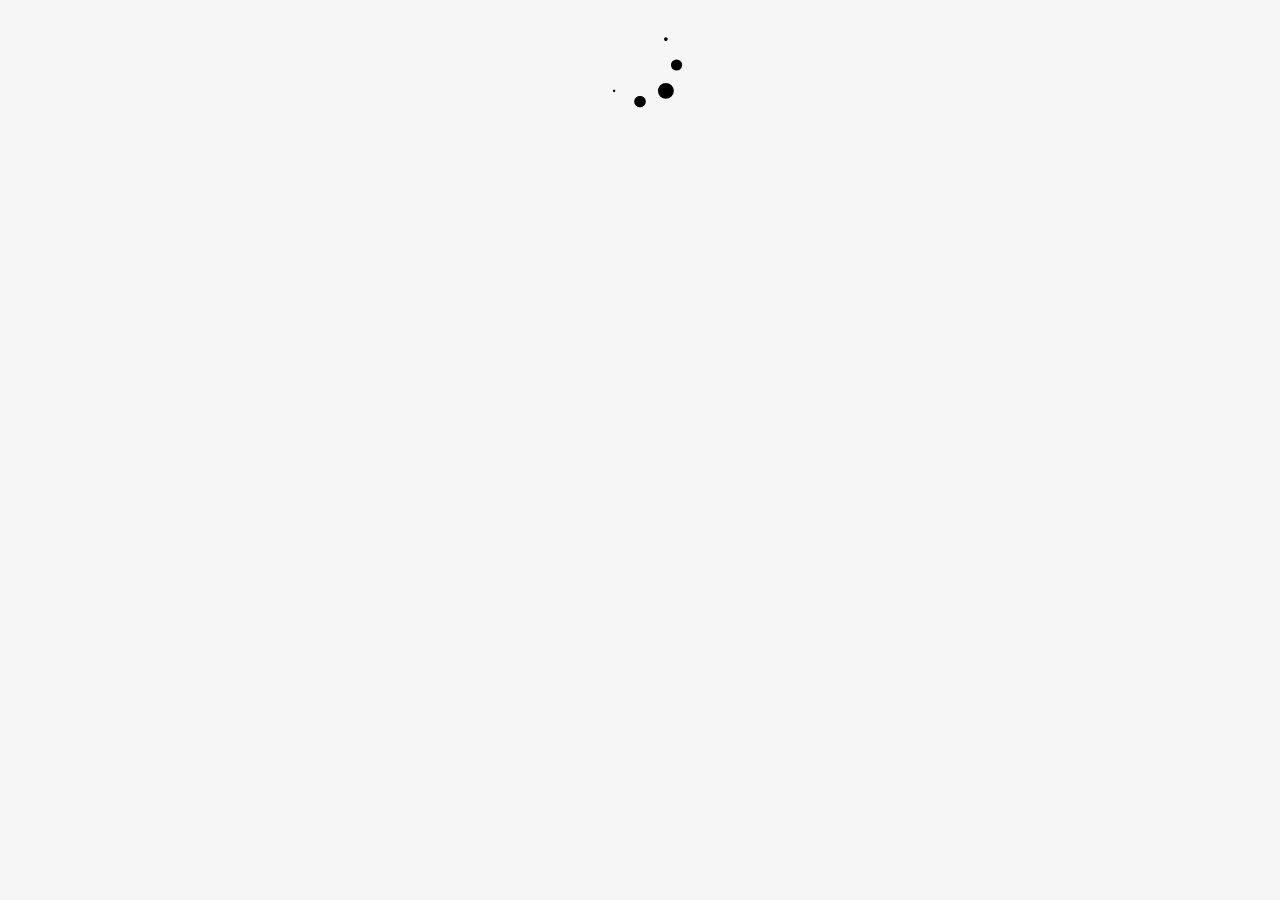
==== 加载新闻/index.html @ 7d368888 "Add files via upload" ====
<!doctype html>
<html>

<head>
    <style>
        body {
            background: #f6f6f6
        }

        .news-container {
            width: 1000px;
            margin: 20px auto;
        }
        .news-container a{
            text-decoration: none;
            color: #fff
        }
        .news-container div {
            background: #222;
            color: #fff;
            margin: 10px;
            box-shadow: 2px 2px #f1f1f1;
            border-radius: 4px;
            
            transform:translate(0,0) scale(.96,.96);
            transition: all .5s
        }
         .news-container>div:hover{
            transform:translate(-1px,-6px) scale(1,1)
        } 
        .news-container div p {
            width: 190px;
            margin-right: 747px;
            margin-top: 20px;
            padding: 20px;
            line-height: 40px;
            font-size: 20px;
        }

        .news-container div:after {
            content: '';
            display: block;
            clear: both;
        }

        .news-container img {
            width: 747px;
            height: 394px;
            float: right;
        }
        .loading-svg{
            text-align: center;
            display: none
        }
        .loading-svg.show{
            margin-bottom: 90px;
            display: block
        }
        .loading-svg>img{
            width: 90px;
            height: 90px;
        }
        .load-more {
            width: 10px;
            height: 10px;
        }
    </style>

</head>

<body>
    
    <div class="news-container"></div>
    <div class="loading-svg">
        <img src="img/loading.svg" alt="">
    </div>
    <div class="load-more"></div>
    <script src="./src/jquery-3.2.1.min.js"></script>
    <script>
        (function loadNews() {
            var num = 5;
            var loadMore = $('.load-more');
            var isLoading = false;
            getNews();

            $(window).on('scroll', function () {
                if (isVisible(loadMore)) {
                    setTimeout(function(){
                        getNews()
                    },300)
                }
            })
            function getNews() {
                if (isLoading) { return }  //状态锁，防止数据到来之前多次发送请求
                isLoading = true;
                $('.loading-svg').addClass('show')
                console.log(num)
                var apiUrl = 'http://route.showapi.com/109-35?channelName=' +
                    encodeURI('数码') +
                    '&maxResult=' +
                    num +
                    '&showapi_sign=c356080c97b840968441f35e8e074536&showapi_appid=41618';
                $.ajax({
                    url: apiUrl,
                    method: 'GET',
                    success: function (response) {
                        console.log(response);
                        renderHtml(response);
                        num += 5;
                         console.log(num)
                        isLoading = false; //结束状态锁
                        $('.loading-svg').removeClass('show')
                    }
                })
            }

            function renderHtml(response) {
                var newsList = response['showapi_res_body']['pagebean']['contentlist'];
                if (newsList.length >= num) {
                    newsList = newsList.slice(-5)     //提取出所获数据的最后五条
                }
                $.each(newsList, function (index, value) {
                    var title = value.title;
                    var link= value.link;
                    if (value['imageurls'].length > 0) {
                        var imgUrl = value['imageurls'][0]['url'];
                    }else{
                        var imgUrl = './img/timg.jpg';
                    }
                    var htmlTemplate=`<div>
                                        <a href="${link}">
                                            <img src= ${imgUrl}>
                                            <p>${value.title}</p>
                                        </a>
                                    </div>`
                    $('.news-container').append(htmlTemplate)
                })
            }
            function isVisible(node) {
                var curWindowHeight = $(window).height(),
                    nodeOffsetTop = node.offset().top,
                    windowScrollTop = $(window).scrollTop();
                if (nodeOffsetTop < (windowScrollTop + curWindowHeight) && windowScrollTop < (nodeOffsetTop + node.height())) {
                    return true
                } else {
                    return false
                }
            }
        })()
    </script>
</body>

</html>
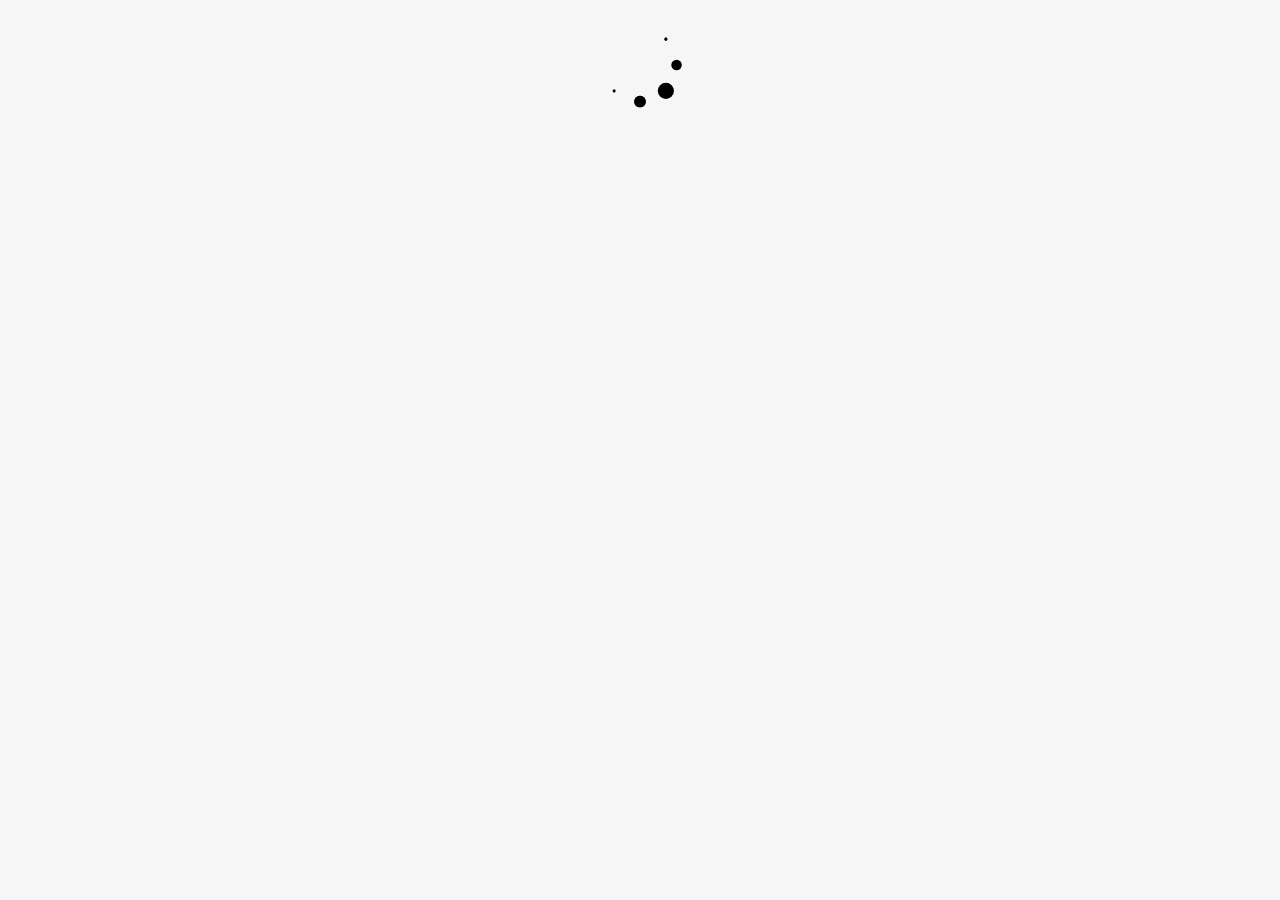
==== commit be898728: "Update index.html" ====
--- a/加载新闻/index.html
+++ b/加载新闻/index.html
@@ -2,6 +2,7 @@
 <html>
 
 <head>
+    <meta http-equiv="Content-Security-Policy" content="upgrade-insecure-requests">
     <style>
         body {
             background: #f6f6f6
@@ -150,4 +151,4 @@
     </script>
 </body>
 
-</html>+</html>
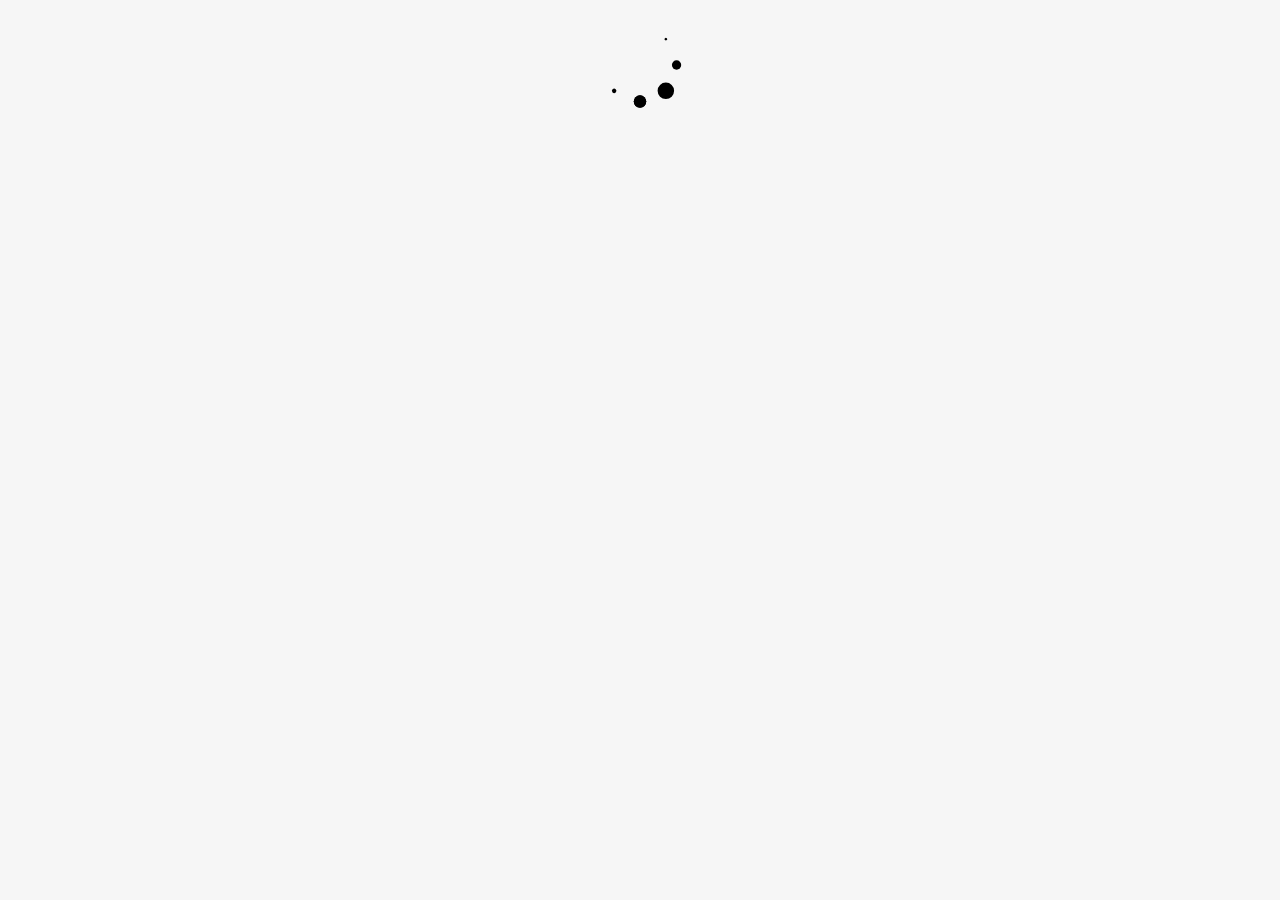
==== commit 397b5a84: "Add files via upload" ====
--- a/加载新闻/index.html
+++ b/加载新闻/index.html
@@ -2,7 +2,6 @@
 <html>
 
 <head>
-    <meta http-equiv="Content-Security-Policy" content="upgrade-insecure-requests">
     <style>
         body {
             background: #f6f6f6
@@ -96,11 +95,7 @@
                 isLoading = true;
                 $('.loading-svg').addClass('show')
                 console.log(num)
-                var apiUrl = 'http://route.showapi.com/109-35?channelName=' +
-                    encodeURI('数码') +
-                    '&maxResult=' +
-                    num +
-                    '&showapi_sign=c356080c97b840968441f35e8e074536&showapi_appid=41618';
+                var apiUrl = 'http://api.tianapi.com/apple/?key=8686fc39c42e5f5f428a499129bad8d1&num='+num;
                 $.ajax({
                     url: apiUrl,
                     method: 'GET',
@@ -116,18 +111,19 @@
             }
 
             function renderHtml(response) {
-                var newsList = response['showapi_res_body']['pagebean']['contentlist'];
+                var newsList = response['newslist'];
                 if (newsList.length >= num) {
                     newsList = newsList.slice(-5)     //提取出所获数据的最后五条
                 }
                 $.each(newsList, function (index, value) {
                     var title = value.title;
-                    var link= value.link;
-                    if (value['imageurls'].length > 0) {
+                    var link= value.url;
+                    /* if (value['imageurls'].length > 0) {
                         var imgUrl = value['imageurls'][0]['url'];
                     }else{
                         var imgUrl = './img/timg.jpg';
-                    }
+                    } */
+                    var imgUrl = value.picUrl;
                     var htmlTemplate=`<div>
                                         <a href="${link}">
                                             <img src= ${imgUrl}>
@@ -151,4 +147,4 @@
     </script>
 </body>
 
-</html>
+</html>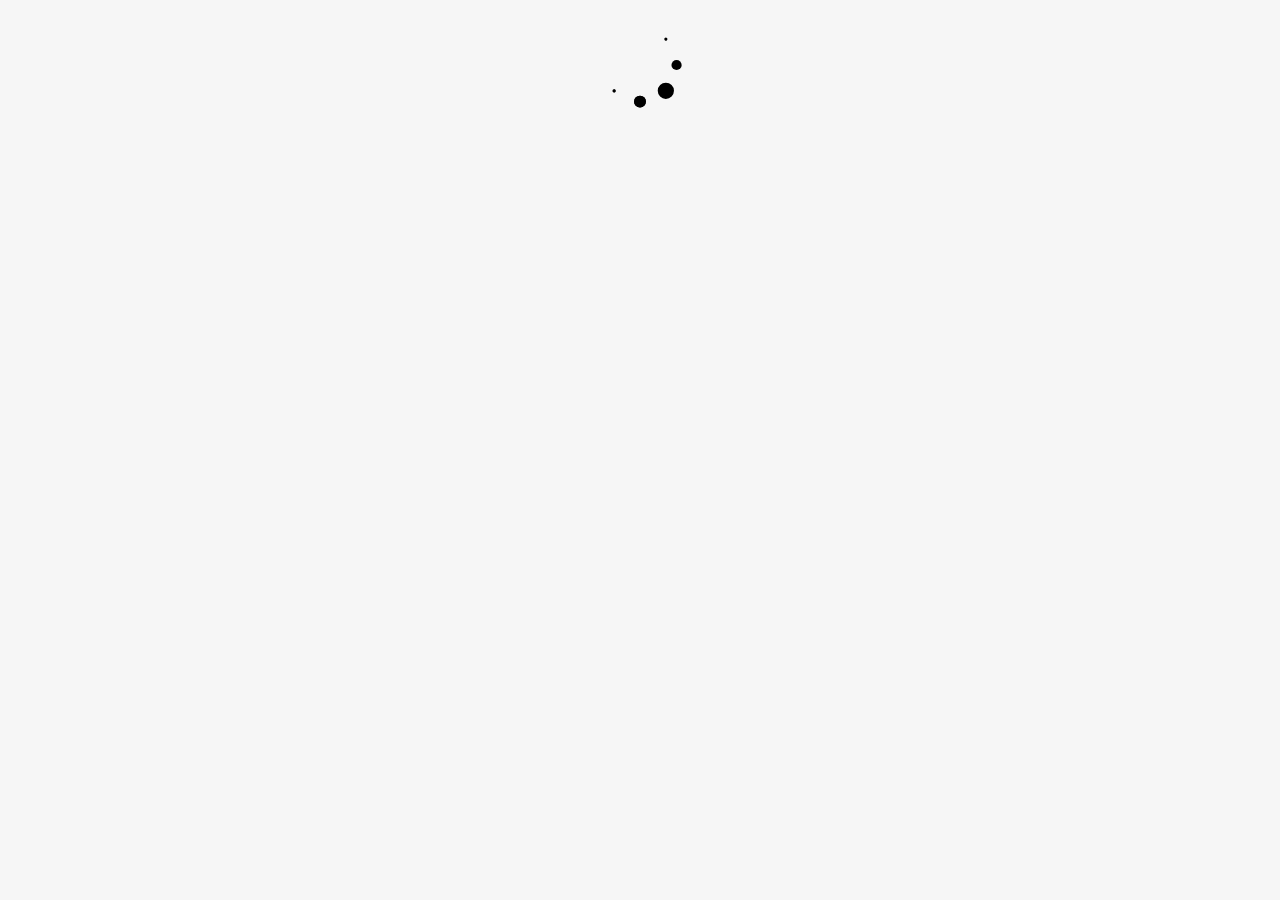
==== commit f7d18f73: "Update index.html" ====
--- a/加载新闻/index.html
+++ b/加载新闻/index.html
@@ -2,6 +2,7 @@
 <html>
 
 <head>
+    <meta http-equiv="Content-Security-Policy" content="upgrade-insecure-requests">
     <style>
         body {
             background: #f6f6f6
@@ -147,4 +148,4 @@
     </script>
 </body>
 
-</html>+</html>
